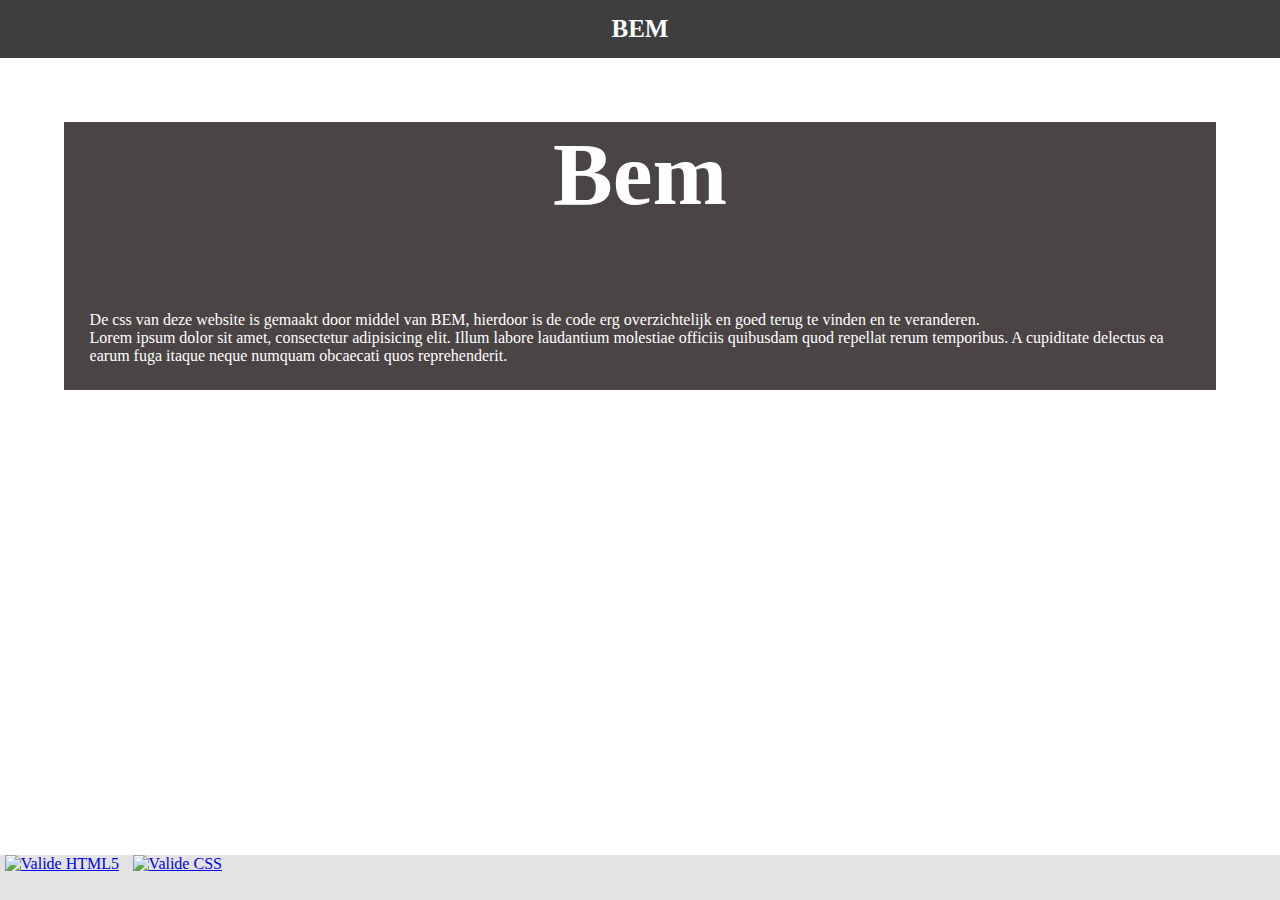
==== BEM/index.html @ 3e4c7f06 "commit" ====
<!DOCTYPE html>
<html lang="en" dir="ltr">
  <head>
    <meta charset="utf-8">
    <meta name="author" content="Stan Haakman">
    <meta name="viewport" content="width=device-width, initial-scale=1.0">
    <link rel="stylesheet" href="Style.css">
    <link rel="stylesheet" href="https://use.fontawesome.com/releases/v5.3.1/css/all.css" integrity="sha384-mzrmE5qonljUremFsqc01SB46JvROS7bZs3IO2EmfFsd15uHvIt+Y8vEf7N7fWAU" crossorigin="anonymous">
    <title>Bem</title>
  </head>
  <body class="body">
    <header class="header">
      <h1 class="header__link">BEM</h1>
    </header>

  <main class="main">
      <h1 class="main__kop">Bem</h1>
      <p class="main__paragraaf">De css van deze website is gemaakt door middel van BEM, hierdoor is de code erg overzichtelijk en goed terug te vinden en te veranderen.
        <br>Lorem ipsum dolor sit amet, consectetur adipisicing elit. Illum labore laudantium molestiae officiis quibusdam quod repellat rerum temporibus. A cupiditate delectus ea earum fuga itaque neque numquam obcaecati quos reprehenderit.
      </p>
  </main>


    <footer class="footer">
      <div id="validatie">
        <a href="http://validator.w3.org/check?uri=referer" target="_blank">
          <img src="http://blog.boyet.com/blog/files/media/image/valid-html5-blue.png" alt="Valide HTML5"></a>
        <a href="http://jigsaw.w3.org/css-validator/check/referer" target="_blank">
         <img src="http://jigsaw.w3.org/css-validator/images/vcss-blue.gif" alt="Valide CSS">
        </a>
     </div>

      <div class="footer__socialIcons">
        <i class="footer__socialIcons-- fab fa-facebook-square"></i>
        <i class="footer__socialIcons-- fab fa-linkedin"></i>
        <i class="footer__socialIcons-- fab fa-snapchat-square"></i>
      </div>
    </footer>

  </body>
</html>
---- BEM/Style.css ----
.body{
  padding: 0;
  margin: 0;
}

.header{
  background-color: #3e3e3e;
}

.header__link{
  margin-top: 0;
  font-size: 25px;
  text-align: center;
  color: #fff;
  padding: 15px;
}

.main{
  margin: 5vw;
  background-color: #4A4444;
  color: #fff;
}

.main__kop{
  font-size: 7vw;
  text-align: center;
}

.main__paragraaf{
  padding: 2vw;
}

#validatie img {
  height: 1em;
  width: auto;
  border: 0;
  margin: 0 .3em;
}

.footer{
  width: 100vw;
  background-color: #e3e3e3;
  position: fixed;
  float: bottom;
  top: 95%;
  height: 50vh;
}

.footer__socialIcons{
  align-items: left;
  float: right;
  font-size: 2vw;
  margin-top: -1%;
}
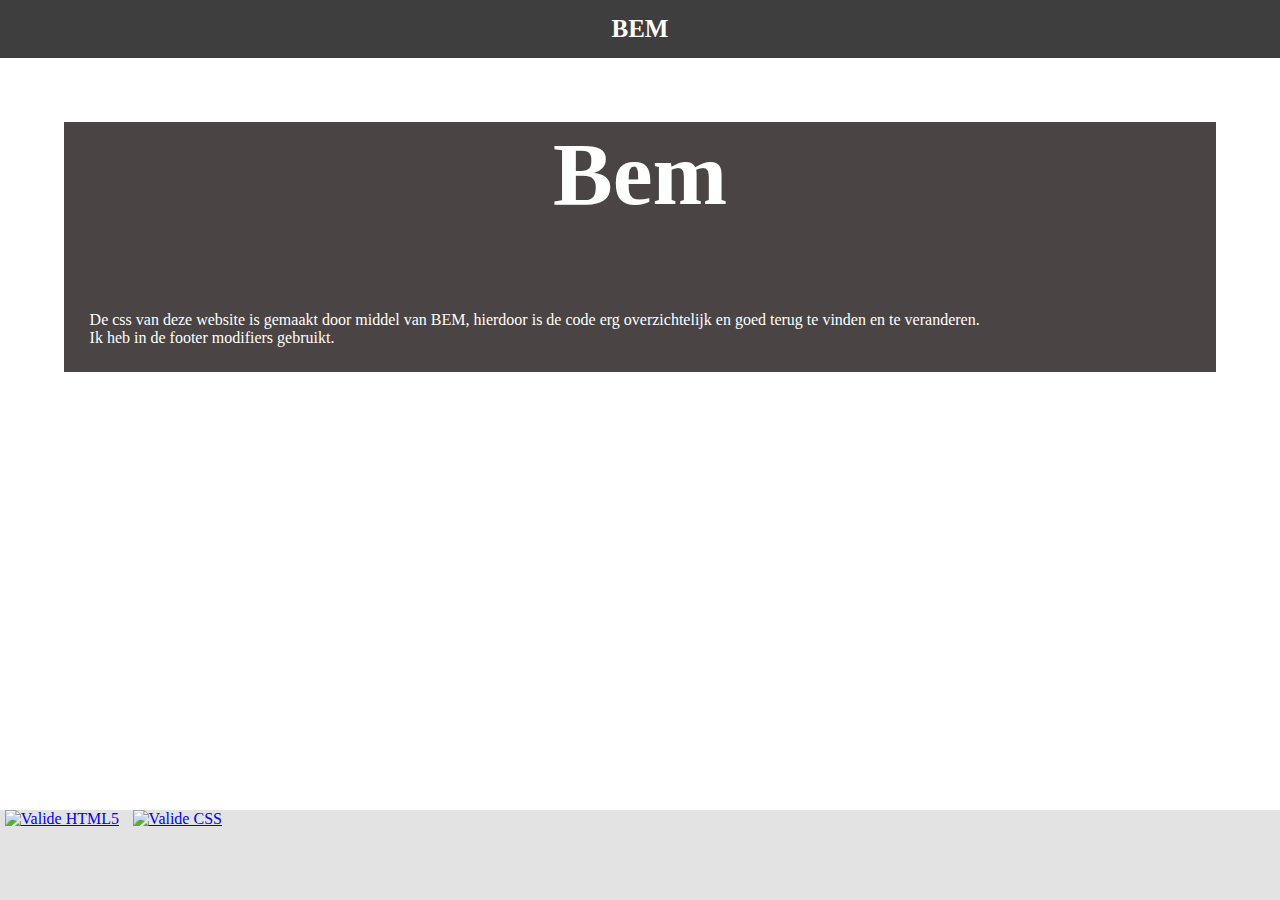
==== commit e4a45bb7: "Add files via upload" ====
--- a/BEM/index.html
+++ b/BEM/index.html
@@ -16,24 +16,24 @@
   <main class="main">
       <h1 class="main__kop">Bem</h1>
       <p class="main__paragraaf">De css van deze website is gemaakt door middel van BEM, hierdoor is de code erg overzichtelijk en goed terug te vinden en te veranderen.
-        <br>Lorem ipsum dolor sit amet, consectetur adipisicing elit. Illum labore laudantium molestiae officiis quibusdam quod repellat rerum temporibus. A cupiditate delectus ea earum fuga itaque neque numquam obcaecati quos reprehenderit.
+        <br>Ik heb in de footer modifiers gebruikt.
       </p>
   </main>
 
 
     <footer class="footer">
-      <div id="validatie">
+      <div class="validatie">
         <a href="http://validator.w3.org/check?uri=referer" target="_blank">
-          <img src="http://blog.boyet.com/blog/files/media/image/valid-html5-blue.png" alt="Valide HTML5"></a>
+          <img class="validatie__img" src="http://blog.boyet.com/blog/files/media/image/valid-html5-blue.png" alt="Valide HTML5"></a>
         <a href="http://jigsaw.w3.org/css-validator/check/referer" target="_blank">
-         <img src="http://jigsaw.w3.org/css-validator/images/vcss-blue.gif" alt="Valide CSS">
+         <img class="validatie__img" src="http://jigsaw.w3.org/css-validator/images/vcss-blue.gif" alt="Valide CSS">
         </a>
      </div>
 
-      <div class="footer__socialIcons">
-        <i class="footer__socialIcons-- fab fa-facebook-square"></i>
-        <i class="footer__socialIcons-- fab fa-linkedin"></i>
-        <i class="footer__socialIcons-- fab fa-snapchat-square"></i>
+      <div class="socialIcons">
+        <i class="socialIcons--fb"></i>
+        <i class="socialIcons--ln"></i>
+        <i class="socialIcons--sc"></i>
       </div>
     </footer>
 
--- a/BEM/Style.css
+++ b/BEM/Style.css
@@ -30,7 +30,7 @@
   padding: 2vw;
 }
 
-#validatie img {
+.validatie__img {
   height: 1em;
   width: auto;
   border: 0;
@@ -42,13 +42,40 @@
   background-color: #e3e3e3;
   position: fixed;
   float: bottom;
-  top: 95%;
+  top: 90%;
   height: 50vh;
 }
 
-.footer__socialIcons{
+.socialIcons--fb::before{
+  content: "\f082";
+  font-family: "Font Awesome 5 Brands";
+}
+
+.socialIcons--ln::before{
+  content: "\f08c";
+  font-family: "Font Awesome 5 Brands";
+}
+
+.socialIcons--sc::before{
+  content: "\f2ad";
+  font-family: "Font Awesome 5 Brands";
+}
+
+.socialIcons{
   align-items: left;
   float: right;
-  font-size: 2vw;
+  font-size: 4vw;
   margin-top: -1%;
-}+  margin-right: 1vw;
+}
+
+@media only screen and (max-width:620px) {
+            /* For mobile phones: */
+
+            .socialIcons{
+              align-items: left;
+              float: right;
+              font-size: 4vw;
+              margin-top: -3%;
+            }
+        }
